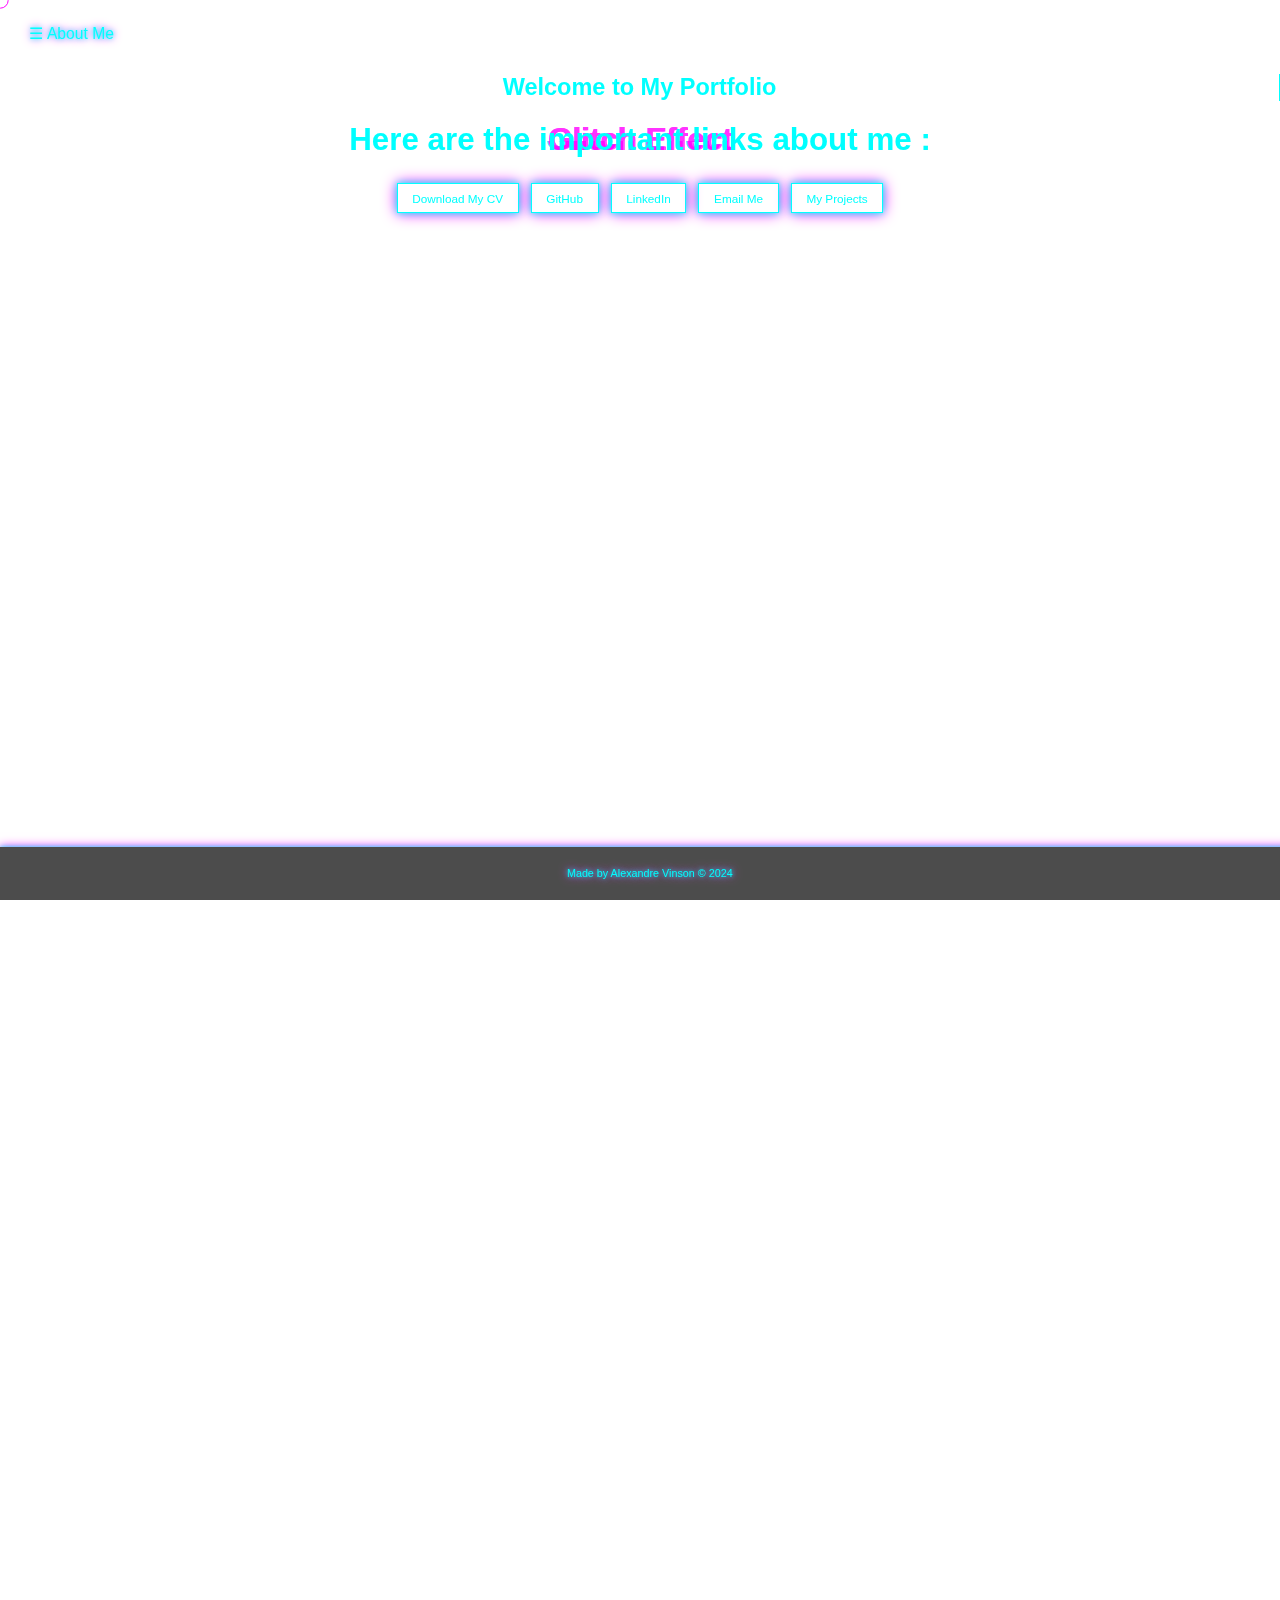
==== index.html @ b0c672c5 "Trying to fix the zoom problem." ====
<!DOCTYPE html>
<html lang="en">
<head>
  <meta charset="UTF-8">
  <meta name="viewport" content="width=device-width, initial-scale=0.7">
  <title>Cyberpunk Portfolio</title>
  <link rel="stylesheet" href="style.css">
</head>
<body>
  <!-- div class for the custom cursor -->
  <div class="custom-cursor" id="custom-cursor"></div>
  <!-- Video Background -->
  <div class="video-background">
    <video autoplay muted loop id="bg-video">
      <source src="assets/background_future.mp4" type="video/mp4">
      Your browser does not support the video tag.
    </video>
  </div>
  
  <!-- Main Content -->
  <div class="content">
    <div class="typewriter">
      <h1>Welcome to My Portfolio</h1>
    </div> 
    
    <h1 class="glitch-text">Here are the important links about me : </h1>
    
    <!-- Buttons -->
    <div class="button-container">
      <a href="assets/Alexandre.Vinson_CV.pdf" download="Alexandre.Vinson_CV.pdf" class="cyberpunk-button">Download My CV</a>
      <a href="https://github.com/Alexxx1407" target="_blank" class="cyberpunk-button">GitHub</a>
      <a href="https://www.linkedin.com/in/alexandre-vinson-25618724b/" target="_blank" class="cyberpunk-button">LinkedIn</a>
      <a href="mailto:alexandre.vinson1@gmail.com" class="cyberpunk-button">Email Me</a>
      <a href="projects.html" class="cyberpunk-button">My Projects</a>
    </div>

    <!-- Sidebar Menu -->
    <div id="side-menu" class="side-menu">
      <a href="javascript:void(0)" class="close-btn" id="close-menu">&times;</a>
      <h2>About Me</h2>
      <p>Hello, I'm Alexandre Vinson!</p>
      <p>I'm a passionate developer, i love cyber security, docker, and linux, i do my projects for fun.</p>
      <p><strong>Skills:</strong> HTML, CSS, JavaScript, Python, linux, docker, flutter.</p>
      <p><strong>Hobbies:</strong> Tech exploration, video games, reading, sports, trips.</p>
    </div>

    <!-- Open Button for Side Menu -->
    <span id="open-menu" class="open-btn">&#9776; About Me</span>

  </div>

  <!-- Sound Effect for Buttons -->
  <audio id="cyberpunk-sound" src="assets/click.mp4"></audio>

  <!-- Script -->
  <script src="script.js"></script>
</body>

<footer class="footer">
  <p>Made by Alexandre Vinson © 2024</p>
</footer>
</html>
---- style.css ----
/* Full-page styles */
body, html {
  margin: 0;
  padding: 0;
  width: 100%;
  height: 100%;
  overflow: hidden;
  font-family: 'Orbitron', sans-serif;
  zoom: 0.7;
}

/* Video Background Styling */
.video-background {
  position: fixed;
  top: 0;
  left: 0;
  width: 100%;
  height: 100%;
  z-index: -1;
  overflow: hidden;
}

#bg-video {
  width: 100%;
  height: 100%;
  object-fit: cover;
}

/* Content styling */
.content {
  position: relative;
  z-index: 1;
  color: #00ffff;
  text-align: center;
  padding-top: 150px;
}

header h1 {
  font-size: 4rem;
  color: #ff00ff;
  text-shadow: 0 0 10px #00ffff, 0 0 20px #ff00ff;
  margin-bottom: 50px;
}

/* Cyberpunk Button Styling */
.cyberpunk-button {
  display: inline-block;
  margin: 10px;
  padding: 15px 30px;
  color: #00ffff;
  background-color: transparent;
  border: 2px solid #00ffff;
  font-size: 1.5rem;
  text-decoration: none;
  position: relative;
  overflow: hidden;
  box-shadow: 0 0 15px #00ffff, 0 0 30px #ff00ff;
  cursor: pointer;
  transition: all 0.3s ease;
}

.cyberpunk-button:hover {
  color: #ff00ff;
  border-color: #ff00ff;
  box-shadow: 0 0 30px #ff00ff, 0 0 60px #00ffff;
}

/* Slide-in Sidebar Menu Styling */
.side-menu {
  height: 100%;
  width: 0;
  position: fixed;
  z-index: 2;
  top: 0;
  left: 0;
  background-color: rgba(0, 0, 0, 0.9);
  overflow-x: hidden;
  transition: 0.5s;
  padding-top: 60px;
  color: #00ffff;
  text-shadow: 0 0 10px #ff00ff, 0 0 20px #00ffff;
}

.side-menu h2 {
  font-size: 2rem;
  padding-left: 20px;
}

.side-menu p {
  font-size: 2rem;
  padding-left: 20px;
  padding-right: 20px;
}

/* Close Button */
.close-btn {
  position: absolute;
  top: 20px;
  right: 25px;
  font-size: 3rem;
  text-decoration: none;
  color: #ff00ff;
  cursor: pointer;
}

/* Open Button for Sidebar */
.open-btn {
  position: fixed;
  top: 40px;
  left: 20px;
  font-size: 2rem;
  color: #00ffff;
  cursor: pointer;
  background: transparent;
  border: none;
  padding: 10px 40px;
  text-shadow: 0 0 10px #00ffff, 0 0 20px #ff00ff;
  transition: 0.3s ease;
}

.open-btn:hover {
  color: #ff00ff;
  text-shadow: 0 0 30px #ff00ff, 0 0 60px #00ffff;
}

/* Custom styling for Return to Main Page button */
#return-button {
  display: inline-block;
  margin-top: 50px;
  padding: 15px 40px;
  color: #ffffff;
  background-color: #ff0066;
  border: none;
  font-size: 1.7rem;
  text-decoration: none;
  position: relative;
  overflow: hidden;
  box-shadow: 0 0 20px #ff3399, 0 0 40px #ff0066;
  cursor: pointer;
  transition: all 0.3s ease;
}

#return-button:hover {
  background-color: #ff3399;
  box-shadow: 0 0 40px #ff3399, 0 0 80px #ff66cc;
}


.projects-container {
  display: flex;
  flex-wrap: wrap;
  justify-content: center;
  gap: 20px;
}

/* Project Card Styling */
.project-card {
  background-color: rgba(0, 0, 0, 0.8);
  border: 2px solid #00ffff;
  width: 100%;  /* Make it responsive */
  max-width: 300px;  /* Set a maximum width to prevent it from being too wide */
  padding: 20px;
  text-align: center;
  box-shadow: 0 0 20px #00ffff, 0 0 30px #ff00ff;
  transition: transform 0.4s ease, box-shadow 0.4s ease;
  margin: 10px;
}

.project-card:hover {
  transform: scale(1.05);
  box-shadow: 0 0 40px #ff00ff, 0 0 60px #00ffff;
}


.project-card h3 {
  font-size: 1.7rem;
  color: #ff00ff;
  text-shadow: 0 0 10px #00ffff, 0 0 20px #ff00ff;
}

.project-card p {
  font-size: 1.5rem;
  color: #00ffff;
}

.project-card a {
  display: inline-block;
  margin-top: 10px;
  color: #ffffff;
}



.cyberpunk-button:hover {
  color: #ff00ff;
  border-color: #ff00ff;
  box-shadow: 0 0 30px #ff00ff, 0 0 60px #00ffff;
  transform: translateY(-5px) scale(1.05);
  transition: all 0.3s ease;
}

/* Footer Styling */
.footer {
  position: absolute;
  bottom: 0;
  width: 100%;
  text-align: center;
  font-size: 22px;
  padding: 20px;
  background-color: rgba(0, 0, 0, 0.7);
  color: #00ffff;
  box-shadow: 0 0 10px #00ffff, 0 0 20px #ff00ff;
  text-shadow: 0 0 10px #00ffff, 0 0 20px #ff00ff;
}

/*  style for the welcome text   */
.typewriter h1 {
  overflow: hidden;
  border-right: 3px solid #00ffff; /* Typewriter cursor */
  white-space: nowrap;
  margin: 0 auto;
  font-size: 3rem;
  animation: typing 3.5s steps(30, end), blink-caret 0.75s step-end infinite;
}

@keyframes typing {
  from { width: 0; }
  to { width: 100%; }
}

@keyframes blink-caret {
  from, to { border-color: transparent; }
  50% { border-color: #00ffff; }
}

/* Glitch effect with different color shades */
.glitch-text {
  font-size: 4rem;
  color: #00ffff;
  position: relative;
  animation: glitch-flicker 3s infinite alternate-reverse; /* Flicker every 3 seconds */
}

.glitch-text::before,
.glitch-text::after {
  content: "Glitch Effect";
  position: absolute;
  top: 0;
  left: 0;
  width: 100%;
  height: 100%;
  opacity: 0.8;
  color: #ff00ff;
  animation: glitch 1.5s infinite; /* Glitch every 1.5 seconds */
  z-index: -1;
}


.glitch-text::before {
  left: 2px;
  text-shadow: -2px 0 #ff00ff;
  clip: rect(10px, 9999px, 100px, 0);
  animation: glitch 1.5s infinite ease-in-out alternate-reverse; /* Glitch alternate timing */
}

.glitch-text::after {
  left: -2px;
  text-shadow: -2px 0 #00ffff, 2px 2px 2px rgba(255, 255, 255, 0.2);
  clip: rect(40px, 9999px, 80px, 0);
  animation: glitch 1.5s infinite ease-in-out; /* Glitch alternate timing */
}

/* Glitch Animation Keyframes */
@keyframes glitch {
  0% {
    clip: rect(5px, 9999px, 80px, 0);
    transform: skew(0.3deg);
  }
  15% {
    clip: rect(85px, 9999px, 100px, 0);
    transform: skew(1deg);
  }
  30% {
    clip: rect(45px, 9999px, 90px, 0);
    transform: skew(0.5deg);
  }
  45% {
    clip: rect(15px, 9999px, 70px, 0);
    transform: skew(1.5deg);
  }
  60% {
    clip: rect(30px, 9999px, 90px, 0);
    transform: skew(0deg);
  }
  75% {
    clip: rect(55px, 9999px, 110px, 0);
    transform: skew(-0.5deg);
  }
  100% {
    clip: rect(65px, 9999px, 120px, 0);
    transform: skew(-1.2deg);
  }
}

@keyframes glitch-flicker {
  0%, 100% {
    opacity: 1;
  }
  50% {
    opacity: 0.7; /* Gentle flicker */
  }
}

/* Cursor edit */
body {
  cursor: none;
}

.custom-cursor {
  width: 30px;
  height: 30px;
  position: absolute;
  border: 2px solid #ff00ff;
  border-radius: 50%;
  pointer-events: none;
  transform: translate(-50%, -50%);
}

.about-section {
  text-align: center;
  padding: 50px;
  color: #00ffff;
}

.profile-pic {
  border-radius: 50%;
  width: 150px;
  height: 150px;
  margin-bottom: 20px;
  box-shadow: 0 0 10px #ff00ff, 0 0 20px #00ffff;
}

.about-section p {
  font-size: 1.2rem;
  margin-bottom: 30px;
}

ul {
  list-style: none;
  padding: 0;
  font-size: 1.2rem;
}

ul li {
  padding: 5px 0;
}

@media (max-width: 768px) {
  .project-card {
    max-width: 90%;  /* Make cards take up most of the screen on mobile */
  }

  h1 {
    font-size: 2.5rem;  /* Reduce the heading size */
  }
}
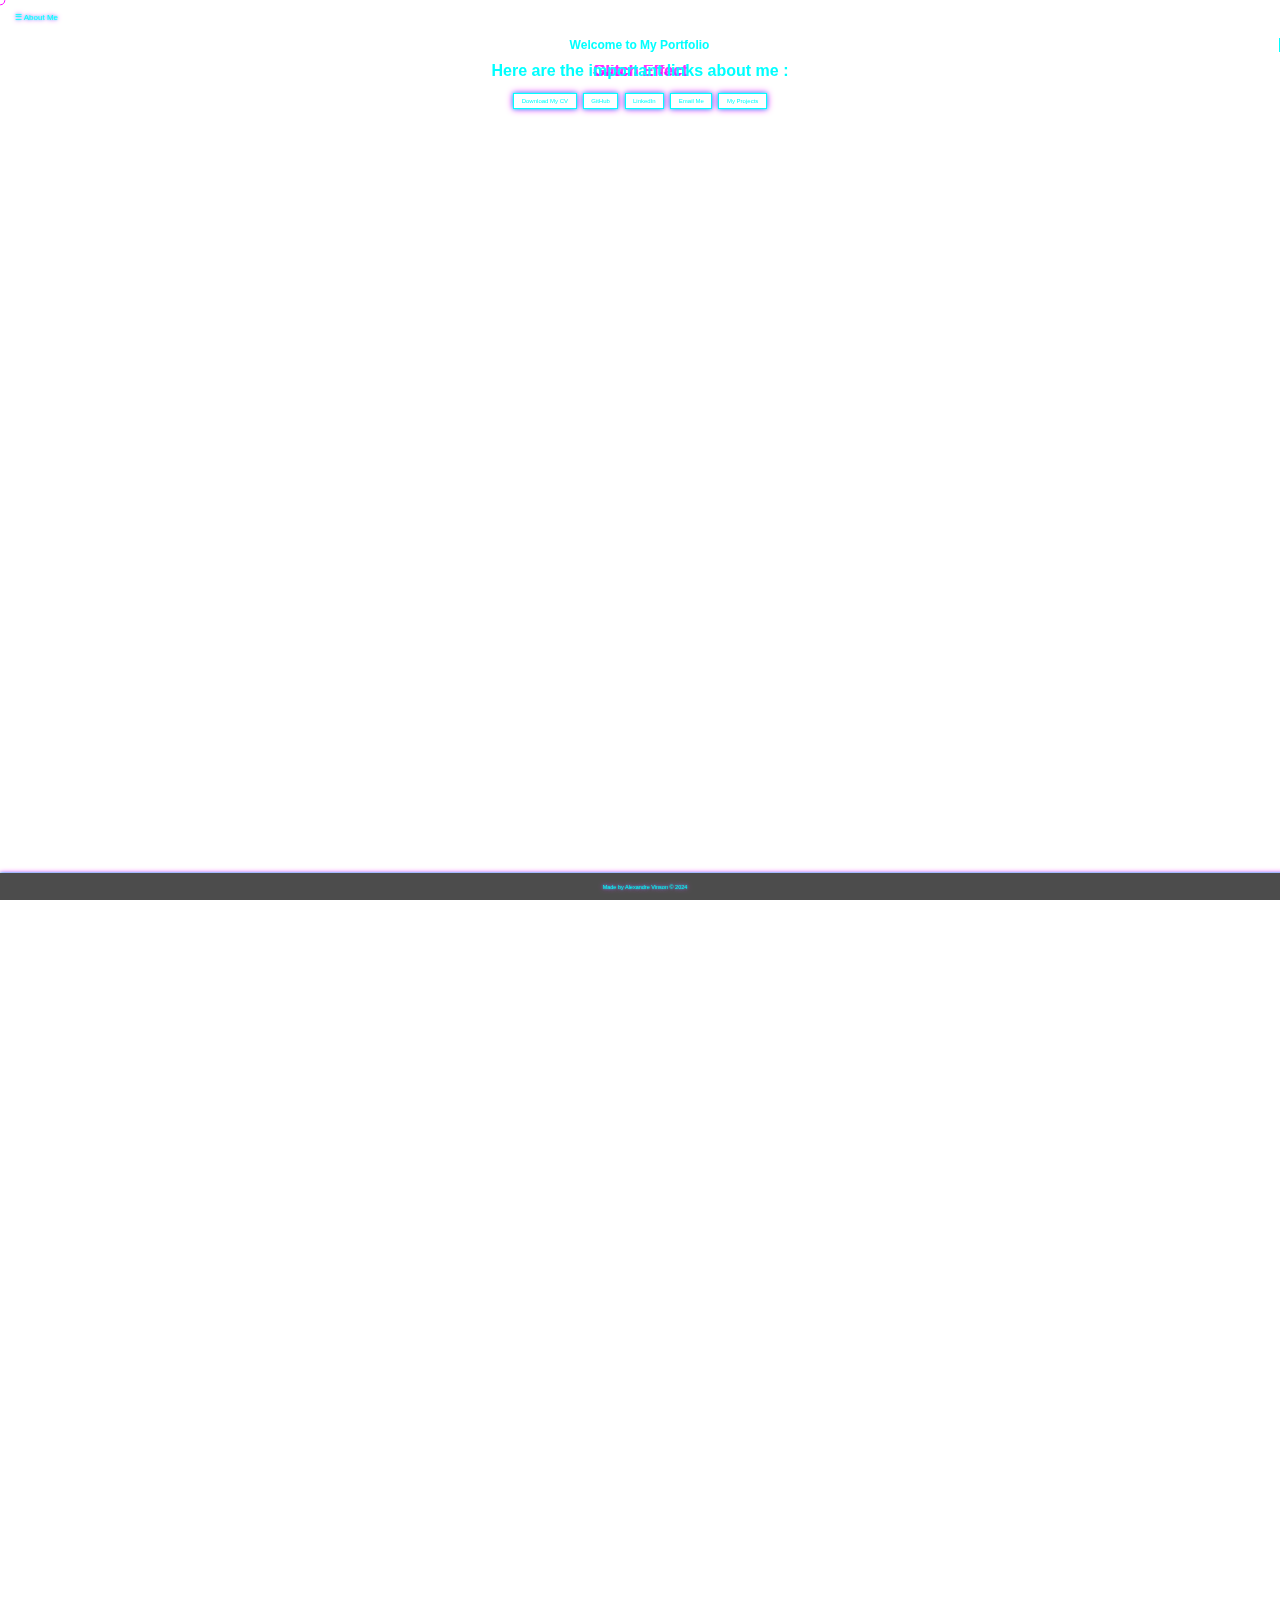
==== commit 6006da27: "Trying to fix the zoom problem." ====
--- a/index.html
+++ b/index.html
@@ -2,7 +2,7 @@
 <html lang="en">
 <head>
   <meta charset="UTF-8">
-  <meta name="viewport" content="width=device-width, initial-scale=0.7">
+  <meta name="viewport" content="width=device-width, initial-scale=0.5">
   <title>Cyberpunk Portfolio</title>
   <link rel="stylesheet" href="style.css">
 </head>
--- a/style.css
+++ b/style.css
@@ -6,7 +6,7 @@
   height: 100%;
   overflow: hidden;
   font-family: 'Orbitron', sans-serif;
-  zoom: 0.7;
+  zoom: 0.5;
 }
 
 /* Video Background Styling */
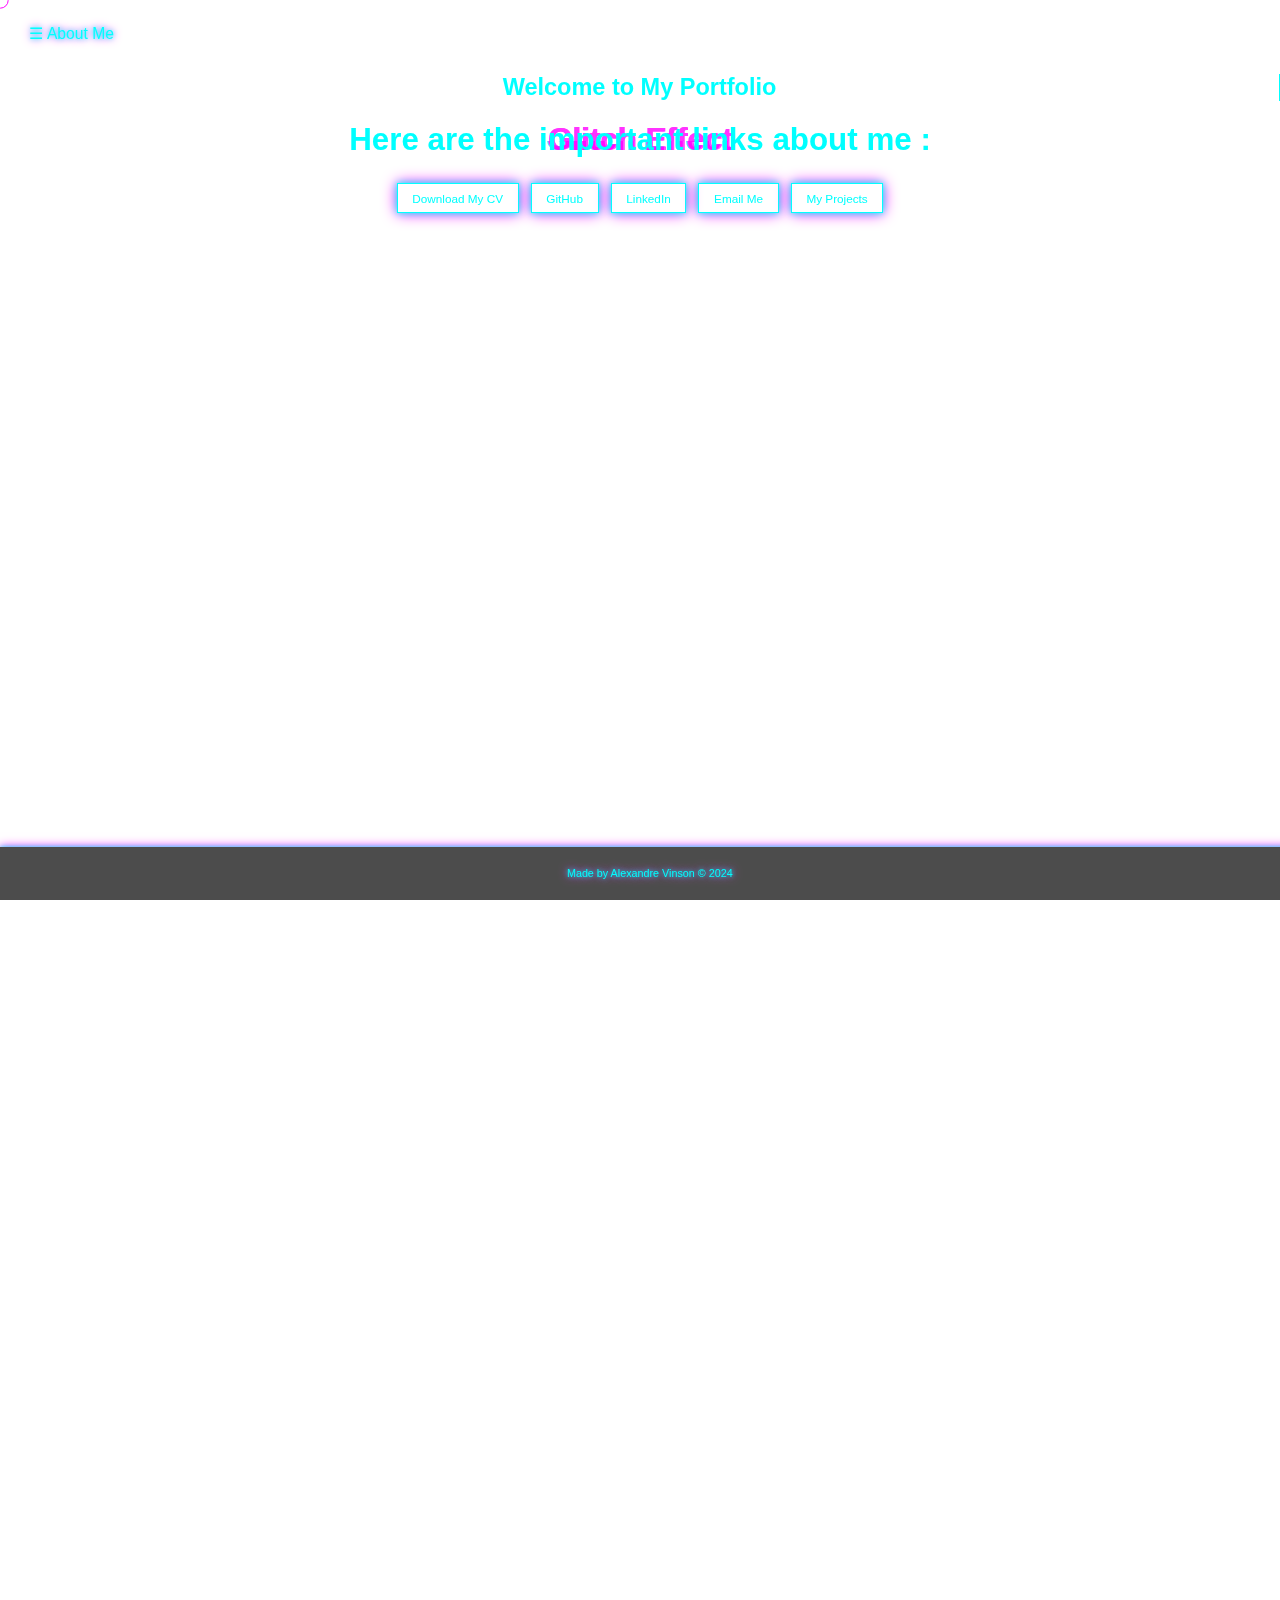
==== commit 5ada1144: "Trying to fix the zoom problem." ====
--- a/index.html
+++ b/index.html
@@ -2,7 +2,7 @@
 <html lang="en">
 <head>
   <meta charset="UTF-8">
-  <meta name="viewport" content="width=device-width, initial-scale=0.5">
+  <meta name="viewport" content="width=device-width, initial-scale=0.7">
   <title>Cyberpunk Portfolio</title>
   <link rel="stylesheet" href="style.css">
 </head>
--- a/style.css
+++ b/style.css
@@ -6,7 +6,7 @@
   height: 100%;
   overflow: hidden;
   font-family: 'Orbitron', sans-serif;
-  zoom: 0.5;
+  zoom: 0.7;
 }
 
 /* Video Background Styling */
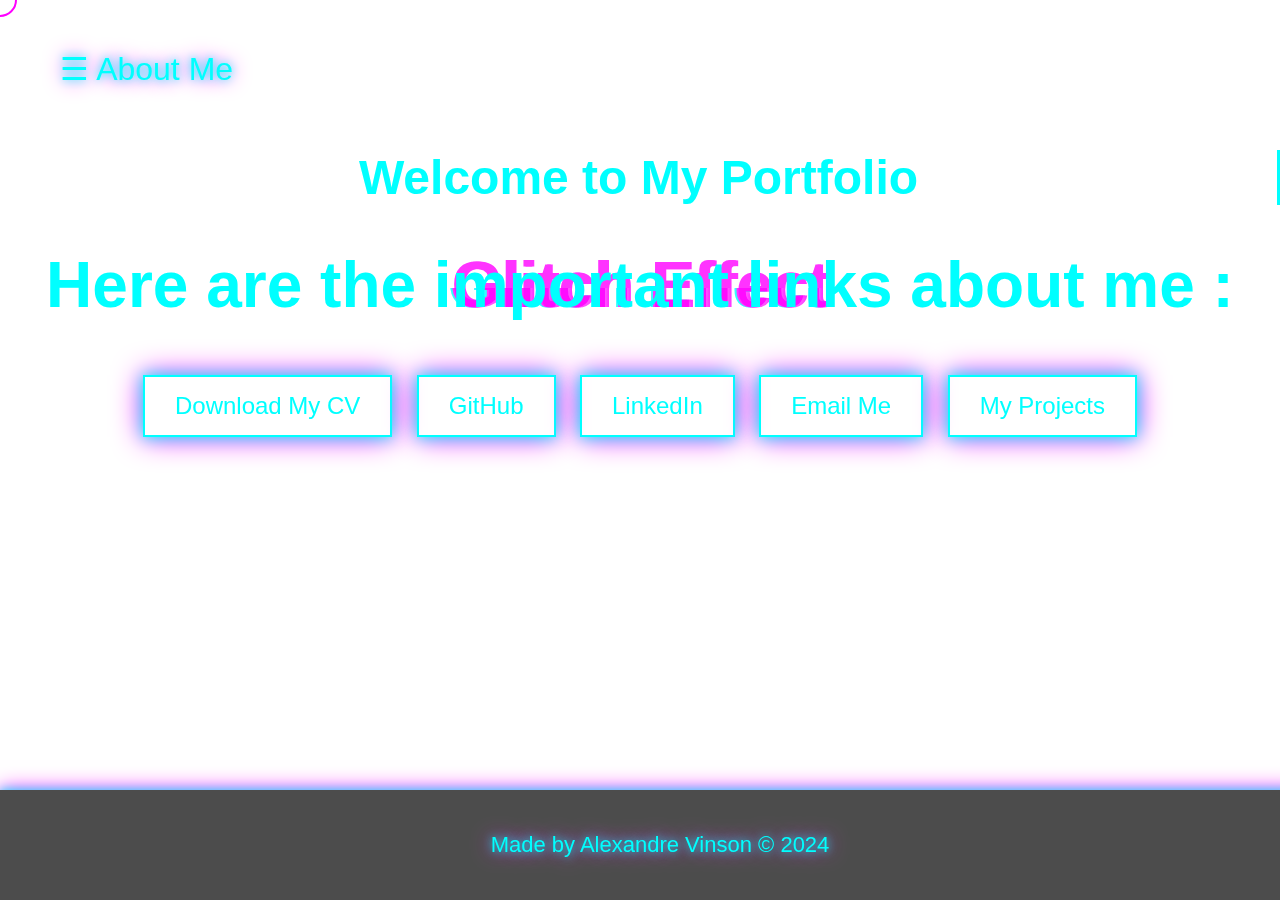
==== commit be81c326: "Trying to fix the zoom problem." ====
--- a/index.html
+++ b/index.html
@@ -2,7 +2,8 @@
 <html lang="en">
 <head>
   <meta charset="UTF-8">
-  <meta name="viewport" content="width=device-width, initial-scale=0.7">
+  <meta name="viewport" content="width=device-width, initial-scale=0.5, maximum-scale=2.0, user-scalable=yes">
+
   <title>Cyberpunk Portfolio</title>
   <link rel="stylesheet" href="style.css">
 </head>
--- a/style.css
+++ b/style.css
@@ -6,7 +6,6 @@
   height: 100%;
   overflow: hidden;
   font-family: 'Orbitron', sans-serif;
-  zoom: 0.7;
 }
 
 /* Video Background Styling */
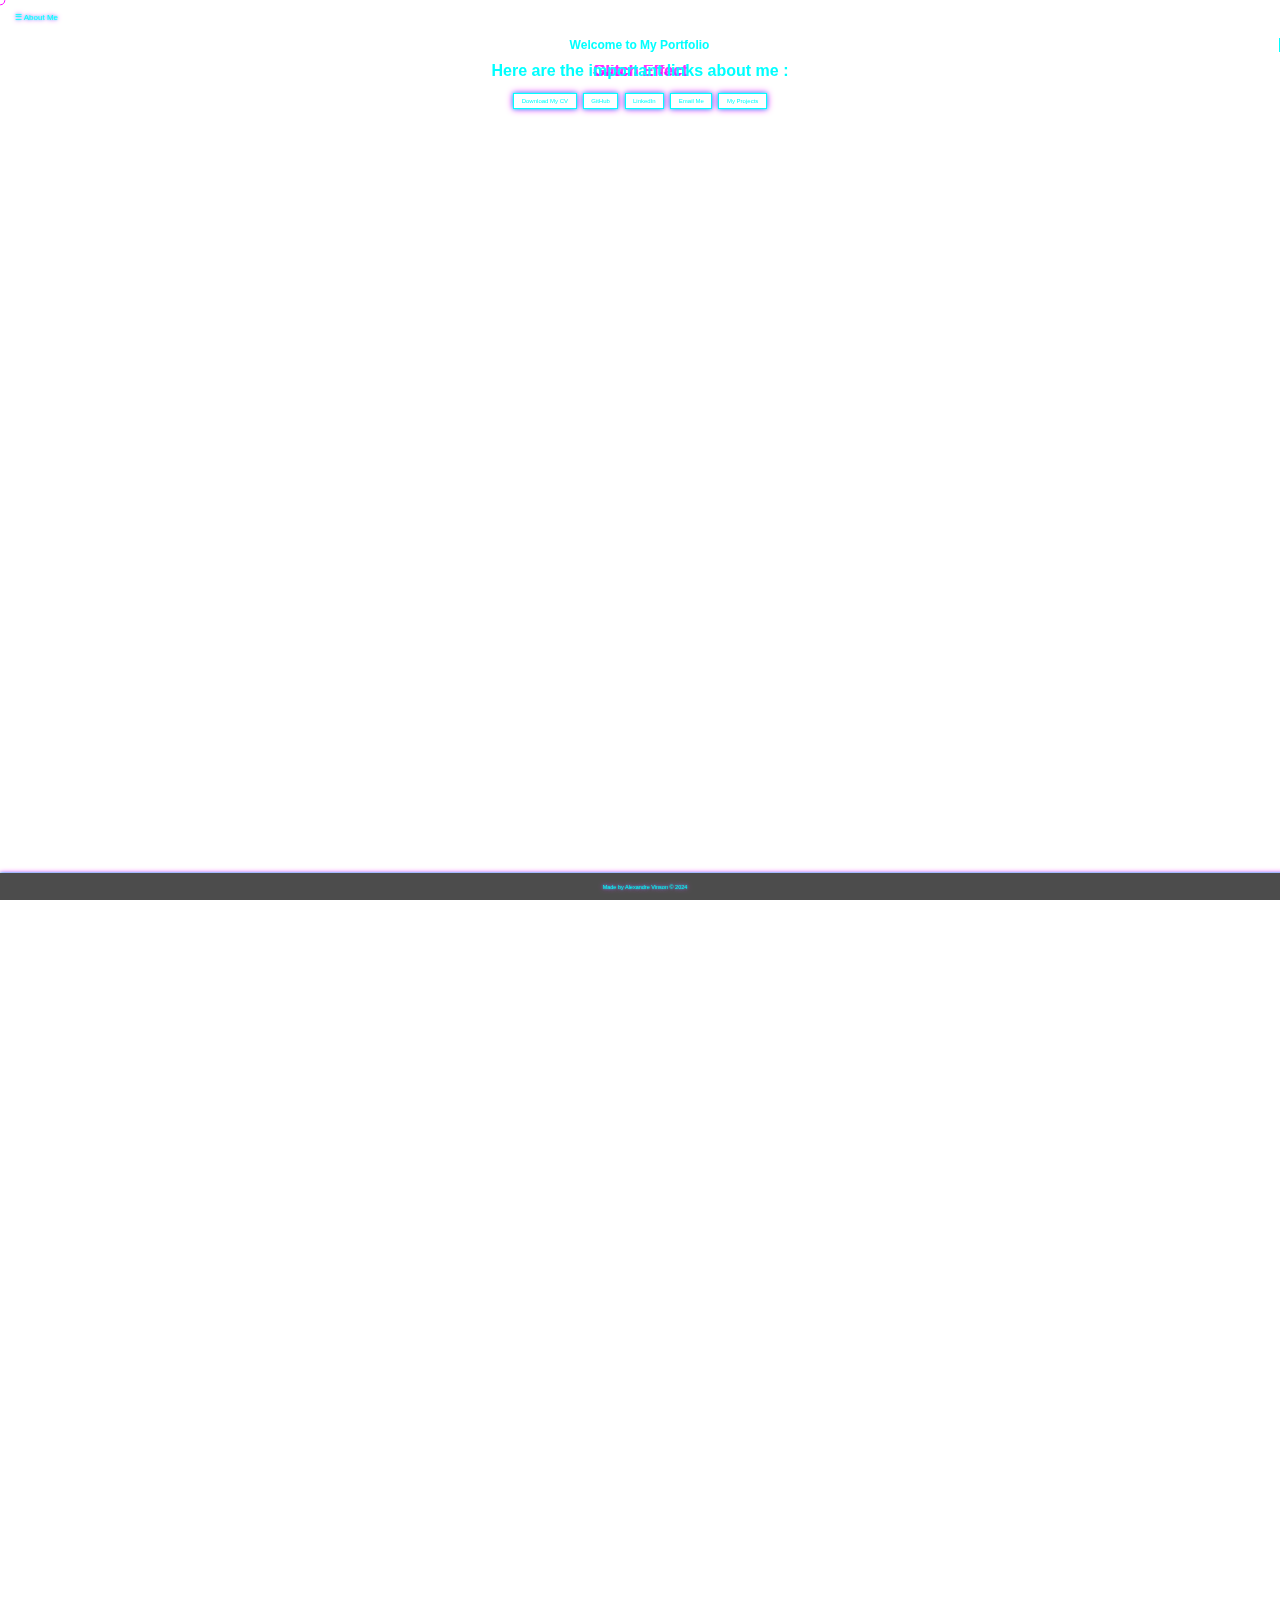
==== commit a7bb6a62: "Trying to fix the zoom problem." ====
--- a/index.html
+++ b/index.html
@@ -2,8 +2,7 @@
 <html lang="en">
 <head>
   <meta charset="UTF-8">
-  <meta name="viewport" content="width=device-width, initial-scale=0.5, maximum-scale=2.0, user-scalable=yes">
-
+  <meta name="viewport" content="width=device-width, initial-scale=1, maximum-scale=2.0, user-scalable=yes">
   <title>Cyberpunk Portfolio</title>
   <link rel="stylesheet" href="style.css">
 </head>
--- a/style.css
+++ b/style.css
@@ -6,6 +6,7 @@
   height: 100%;
   overflow: hidden;
   font-family: 'Orbitron', sans-serif;
+  zoom: 0.5;
 }
 
 /* Video Background Styling */
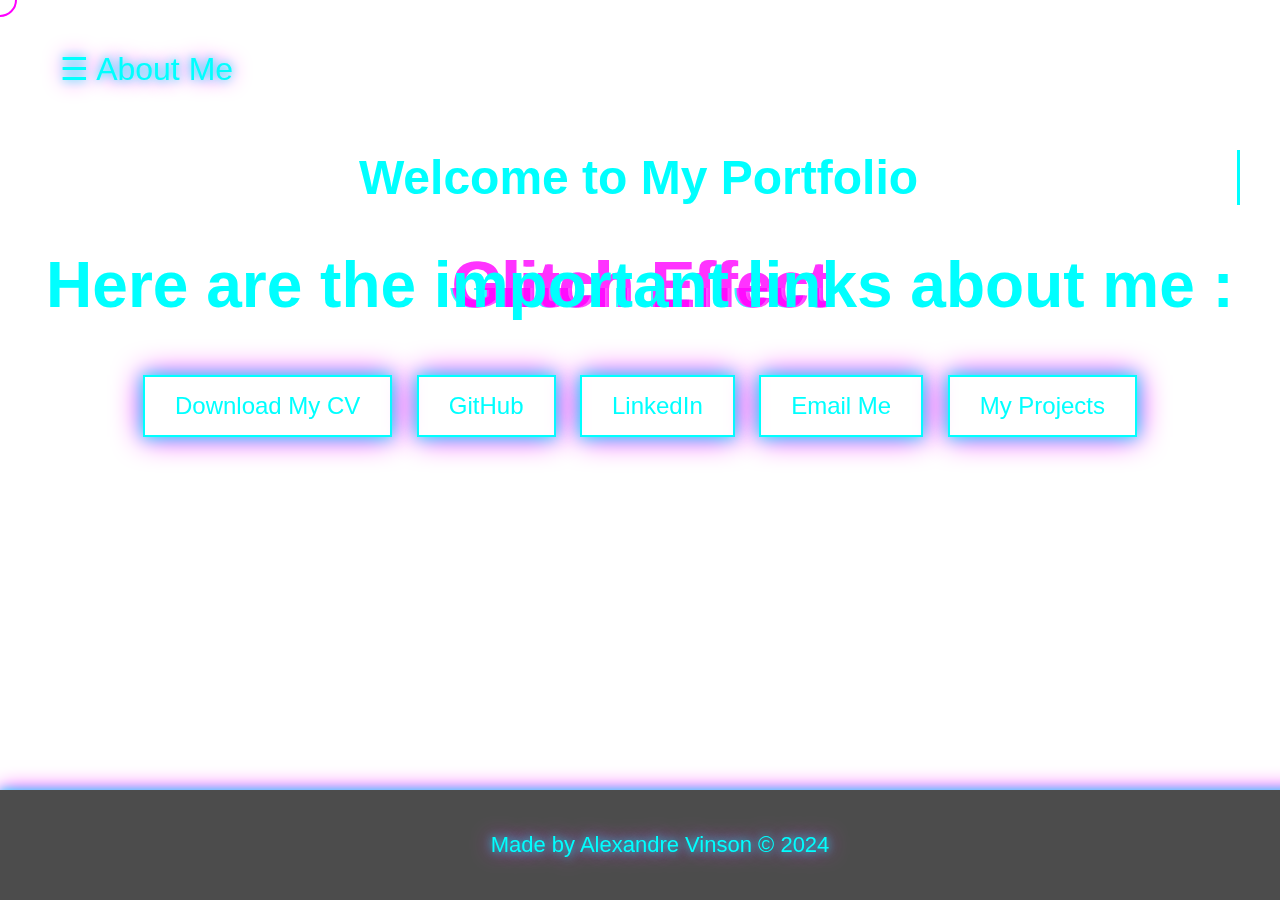
==== commit 50533607: "Trying to fix the zoom problem." ====
--- a/index.html
+++ b/index.html
@@ -2,7 +2,7 @@
 <html lang="en">
 <head>
   <meta charset="UTF-8">
-  <meta name="viewport" content="width=device-width, initial-scale=1, maximum-scale=2.0, user-scalable=yes">
+  <meta name="viewport" content="width=device-width, initial-scale=1.0">
   <title>Cyberpunk Portfolio</title>
   <link rel="stylesheet" href="style.css">
 </head>
--- a/style.css
+++ b/style.css
@@ -6,7 +6,12 @@
   height: 100%;
   overflow: hidden;
   font-family: 'Orbitron', sans-serif;
-  zoom: 0.5;
+}
+
+.content {
+  max-width: 1200px; /* Ensure the content doesn't overflow beyond a certain width */
+  margin: 0 auto;
+  padding: 20px;
 }
 
 /* Video Background Styling */
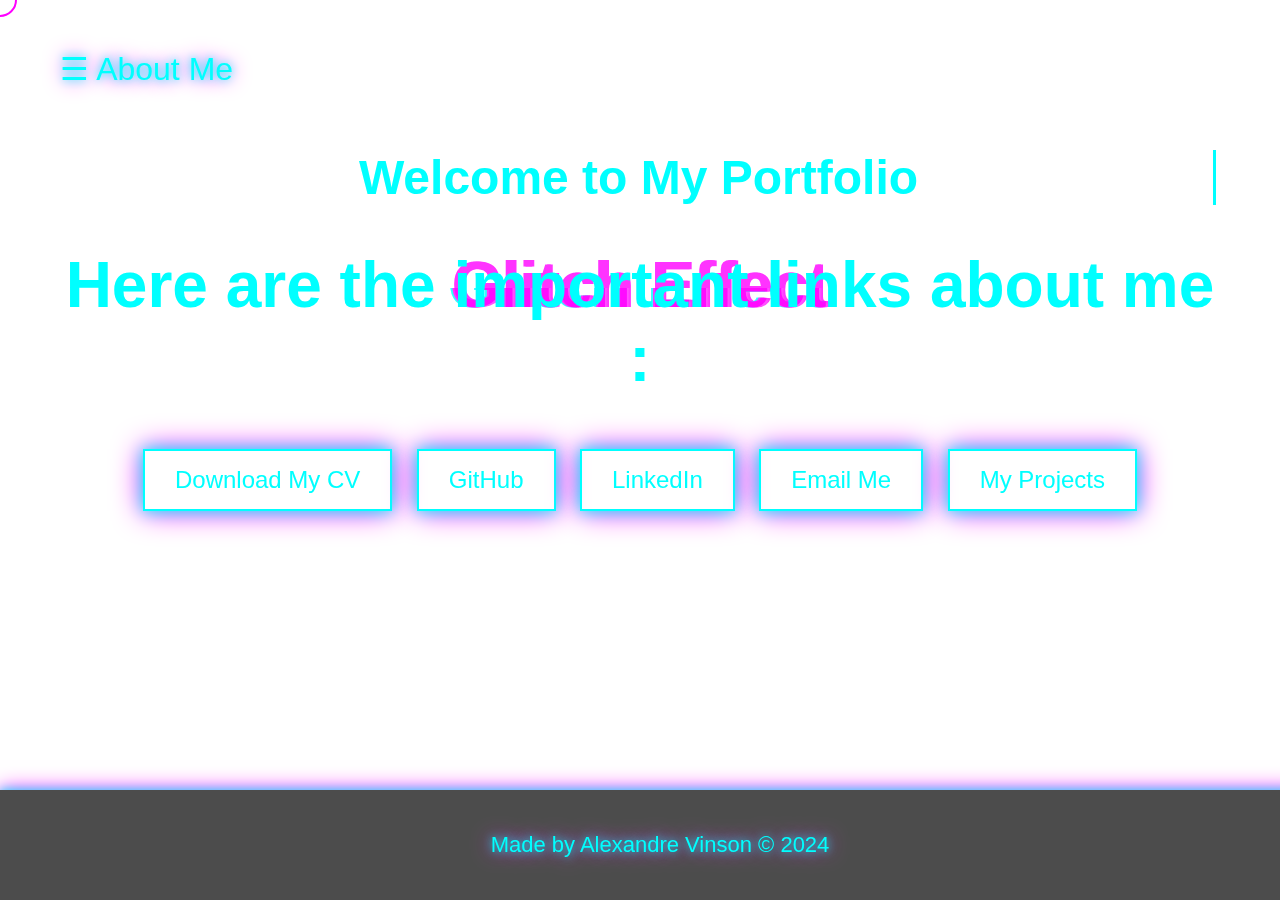
==== commit 460a17c9: "Trying to fix the zoom problem." ====
--- a/index.html
+++ b/index.html
@@ -2,7 +2,7 @@
 <html lang="en">
 <head>
   <meta charset="UTF-8">
-  <meta name="viewport" content="width=device-width, initial-scale=1.0">
+  <meta name="viewport" content="width=device-width, initial-scale=0.8">
   <title>Cyberpunk Portfolio</title>
   <link rel="stylesheet" href="style.css">
 </head>
--- a/style.css
+++ b/style.css
@@ -4,17 +4,22 @@
   padding: 0;
   width: 100%;
   height: 100%;
-  overflow: hidden;
   font-family: 'Orbitron', sans-serif;
 }
 
 .content {
-  max-width: 1200px; /* Ensure the content doesn't overflow beyond a certain width */
-  margin: 0 auto;
-  padding: 20px;
-}
-
-/* Video Background Styling */
+  position: relative;
+  z-index: 1;
+  color: #00ffff;
+  text-align: center;
+  padding-top: 150px;
+  max-width: 1200px;    /* Maximum width for large screens */
+  width: 90%;           /* 90% width for responsiveness */
+  margin: 0 auto;       /* Center content horizontally */
+}
+
+
+/* Comment out for testing */
 .video-background {
   position: fixed;
   top: 0;
@@ -22,8 +27,9 @@
   width: 100%;
   height: 100%;
   z-index: -1;
-  overflow: hidden;
-}
+  overflow: hidden;  /* Temporarily hide video background */
+}
+
 
 #bg-video {
   width: 100%;
